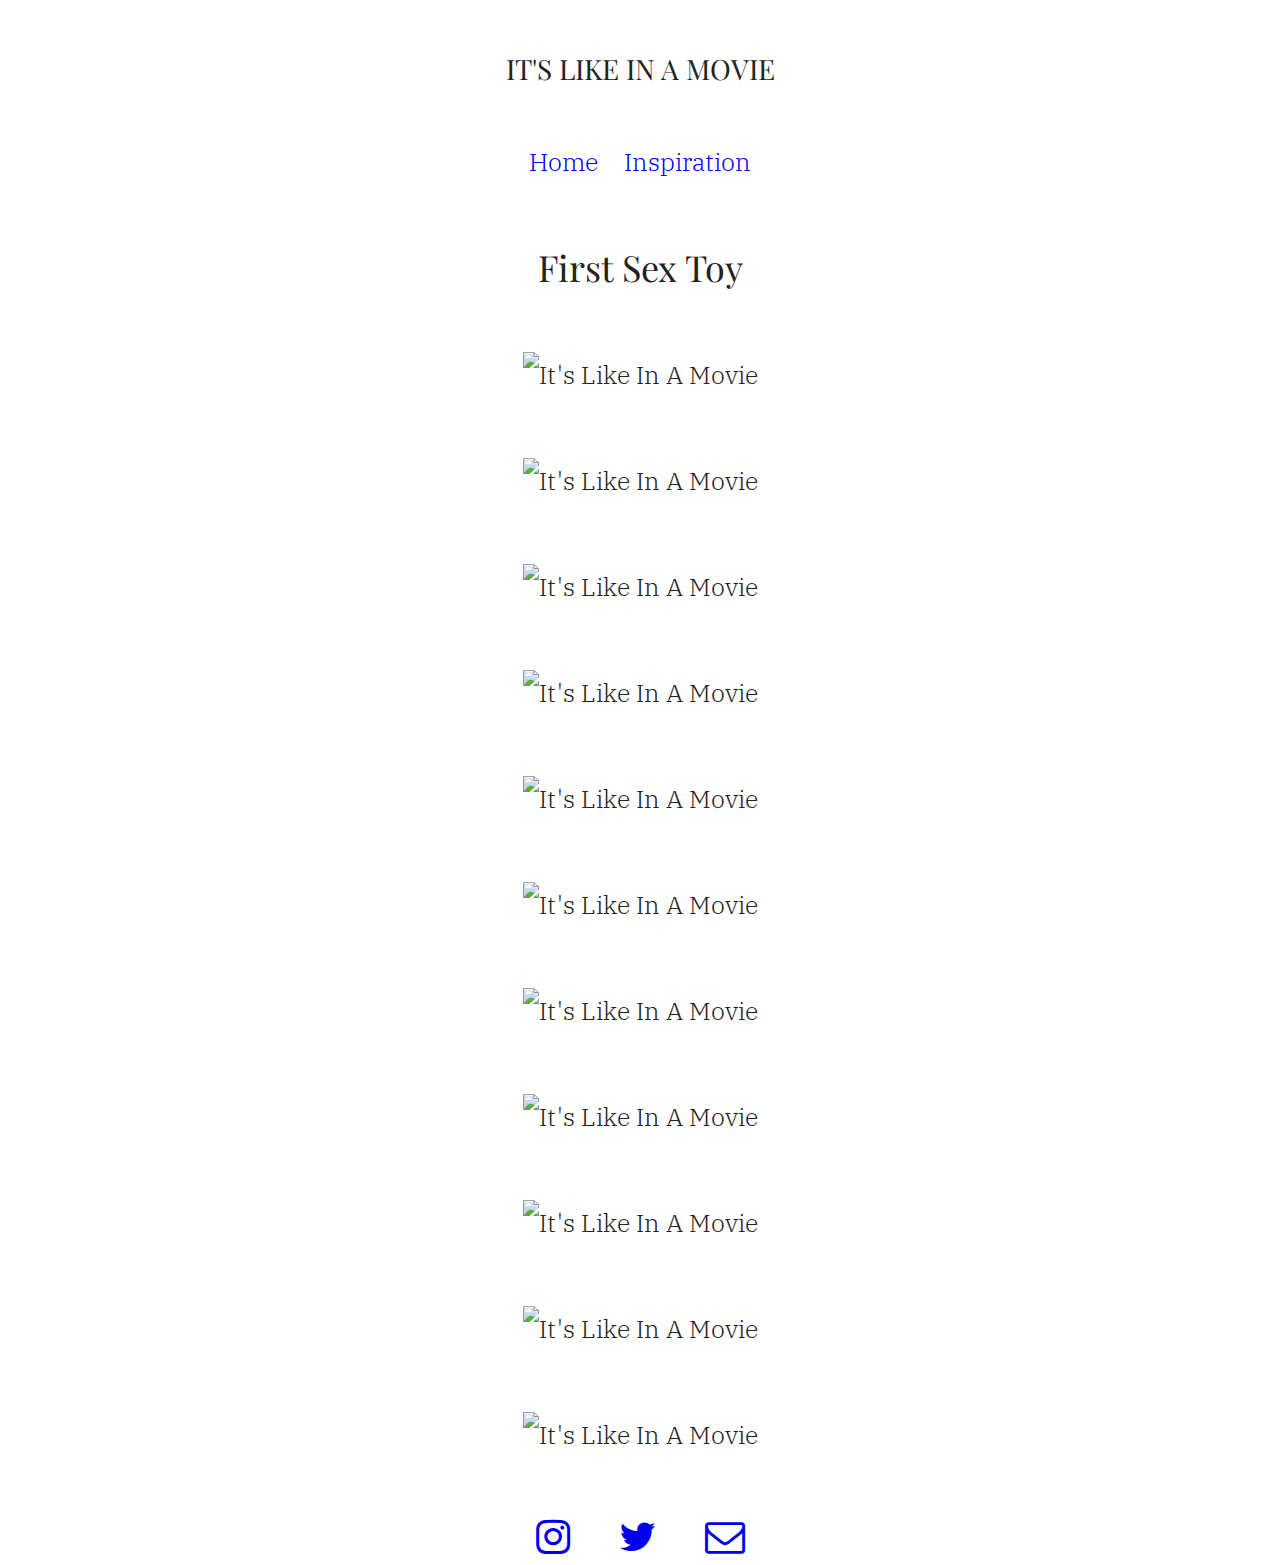
==== docs/first-sex-toy/index.html @ d3c9bdd5 "Update" ====
<!doctype html>

<html lang="en">

<head>
  <meta charset="utf-8">
  <meta name="viewport" content="width=device-width, initial-scale=1, shrink-to-fit=no">

  <title>It's Like In A Movie</title>
  <meta name="description" content="Live your life as if you’re in a movie.">

  <link rel="stylesheet" href="https://stackpath.bootstrapcdn.com/bootstrap/4.1.1/css/bootstrap.min.css" integrity="sha384-WskhaSGFgHYWDcbwN70/dfYBj47jz9qbsMId/iRN3ewGhXQFZCSftd1LZCfmhktB"
    crossorigin="anonymous">
  <link href="https://fonts.googleapis.com/css?family=Playfair+Display:400,400i,700,700i,900" rel="stylesheet">
  <link href="https://fonts.googleapis.com/css?family=IBM+Plex+Serif:300,300i,400,400i,500,500i,600,600i,700i" rel="stylesheet">
  <link rel="stylesheet" href="https://maxcdn.bootstrapcdn.com/font-awesome/4.7.0/css/font-awesome.min.css">

  <link rel="stylesheet" href="./styles.css">

  <!--[if lt IE 9]>
    <script src="https://cdnjs.cloudflare.com/ajax/libs/html5shiv/3.7.3/html5shiv.js"></script>
  <![endif]-->
</head>

<body>

  <div class="container">
    <div class="row">
      <div class="col-sm-12">

        <div class="logo">It's Like In A Movie</div>

        <p class="navigation">
          <a href="/">
            Home
          </a>
          <a href="/inspiration">
            Inspiration
          </a>
        </p>

        <h1>
          First Sex Toy
        </h1>

        <p>
          <img src="https://bytebucket.org/itslikeinamovie/itslikeinamovie.com/raw/134774037c60d1a29a602a386013660060d593de/photos/2018/2018-09-04%20Toy/_DSC5028.jpg"
            alt="It's Like In A Movie" />
        </p>

        <p>
          <img src="https://bytebucket.org/itslikeinamovie/itslikeinamovie.com/raw/134774037c60d1a29a602a386013660060d593de/photos/2018/2018-09-04%20Toy/_DSC5046.jpg"
            alt="It's Like In A Movie" />
        </p>

        <p>
          <img src="https://bytebucket.org/itslikeinamovie/itslikeinamovie.com/raw/134774037c60d1a29a602a386013660060d593de/photos/2018/2018-09-04%20Toy/_DSC5059.jpg"
            alt="It's Like In A Movie" />
        </p>

        <p>
          <img src="https://bytebucket.org/itslikeinamovie/itslikeinamovie.com/raw/134774037c60d1a29a602a386013660060d593de/photos/2018/2018-09-04%20Toy/_DSC5074.jpg"
            alt="It's Like In A Movie" />
        </p>

        <p>
          <img src="https://bytebucket.org/itslikeinamovie/itslikeinamovie.com/raw/134774037c60d1a29a602a386013660060d593de/photos/2018/2018-09-04%20Toy/_DSC5077.jpg"
            alt="It's Like In A Movie" />
        </p>

        <p>
          <img src="https://bytebucket.org/itslikeinamovie/itslikeinamovie.com/raw/134774037c60d1a29a602a386013660060d593de/photos/2018/2018-09-04%20Toy/_DSC5116.jpg"
            alt="It's Like In A Movie" />
        </p>

        <p>
          <img src="https://bytebucket.org/itslikeinamovie/itslikeinamovie.com/raw/134774037c60d1a29a602a386013660060d593de/photos/2018/2018-09-04%20Toy/_DSC5146.jpg"
            alt="It's Like In A Movie" />
        </p>

        <p>
          <img src="https://bytebucket.org/itslikeinamovie/itslikeinamovie.com/raw/134774037c60d1a29a602a386013660060d593de/photos/2018/2018-09-04%20Toy/_DSC5155.jpg"
            alt="It's Like In A Movie" />
        </p>

        <p>
          <img src="https://bytebucket.org/itslikeinamovie/itslikeinamovie.com/raw/134774037c60d1a29a602a386013660060d593de/photos/2018/2018-09-04%20Toy/_DSC5234.jpg"
            alt="It's Like In A Movie" />
        </p>

        <p>
          <img src="https://bytebucket.org/itslikeinamovie/itslikeinamovie.com/raw/134774037c60d1a29a602a386013660060d593de/photos/2018/2018-09-04%20Toy/_DSC5263.jpg"
            alt="It's Like In A Movie" />
        </p>

        <p>
          <img src="https://bytebucket.org/itslikeinamovie/itslikeinamovie.com/raw/134774037c60d1a29a602a386013660060d593de/photos/2018/2018-09-04%20Toy/_DSC5286.jpg"
            alt="It's Like In A Movie" />
        </p>

        <p>
          <a href="https://www.instagram.com/itslikeinamovie" class="social-link">
            <i class="fa fa-instagram" aria-hidden="true"></i>
          </a>
          <a href="https://twitter.com/itslikeinamovie" class="social-link">
            <i class="fa fa-twitter" aria-hidden="true"></i>
          </a>
          <a href="mailto:itslikeinamovie@gmail.com" class="social-link">
            <i class="fa fa-envelope-o" aria-hidden="true"></i>
          </a>
        </p>

      </div>
    </div>
  </div>

  <!-- Global site tag (gtag.js) - Google Analytics -->

</body>

</html>
---- docs/first-sex-toy/styles.css ----
html {
  height: 100%;
  margin: 0;
  padding: 0;
  color: #222;
}

body {
  font-family: "IBM Plex Serif", serif;
  text-align: center;
  margin: 0;
  padding: 0;
}

img {
  max-width: 100%;
  max-height: 1250px;
  margin: 0;
  padding: 5px;
}

.build-your {
  font-size: 25px;
  font-weight: 400;
  margin: 40px 0 10px 0;
  text-transform: uppercase;
}

.logo {
  font-family: "Playfair Display", serif;
  font-size: 28px;
  font-weight: 400;
  text-transform: uppercase;
  margin: 50px 0 0 0;
}

h1 {
  font-family: "Playfair Display", serif;
  font-size: 36px;
  font-weight: 400;
  line-height: 60px;
  margin: 0;
}

h2 {
  font-family: "Playfair Display", serif;
  font-size: 36px;
  font-weight: 400;
  line-height: 60px;
  margin: 0;
}

h3 {
  font-size: 30px;
  font-weight: 400;
  line-height: 48px;
  margin: 50px 0;
}

h4 {
  font-size: 28px;
  font-weight: 300;
  line-height: 40px;
  margin: 50px 15%;
}

p {
  font-size: 25px;
  font-weight: 300;
  margin: 50px 0;
  word-wrap: break-word;
  line-height: 46px;
}

.number {
  display: block;
  font-weight: 400;
  font-style: italic;
  font-size: 40px;
  margin: 20px 0;
}

.progress {
  font-weight: 400;
  font-style: italic;
  font-size: 40px;
}

.cta {
  display: inline-block;
  border: 2px solid;
  padding: 20px 30px;
}

.important {
  font-style: italic;
}

.social-link {
  font-size: 40px;
  text-decoration: none;
  margin: 0 20px;
}

a {
  text-decoration: none;
  word-wrap: break-word;
}

a:hover {
  text-decoration: none;
}

.story {
  display: block;
  margin: 50px 0;
  font-style: italic;
}

.story .fa {
  display: block;
  margin: 0 0 5px 0;
  font-size: 20px;
}

.navigation a {
  margin: 0 10px;
  line-height: 50px;
  white-space: nowrap;
}

.go-next {
  margin: 50px 0;
  font-size: 23px;
}

.comments {
  margin: 50px 0;
}
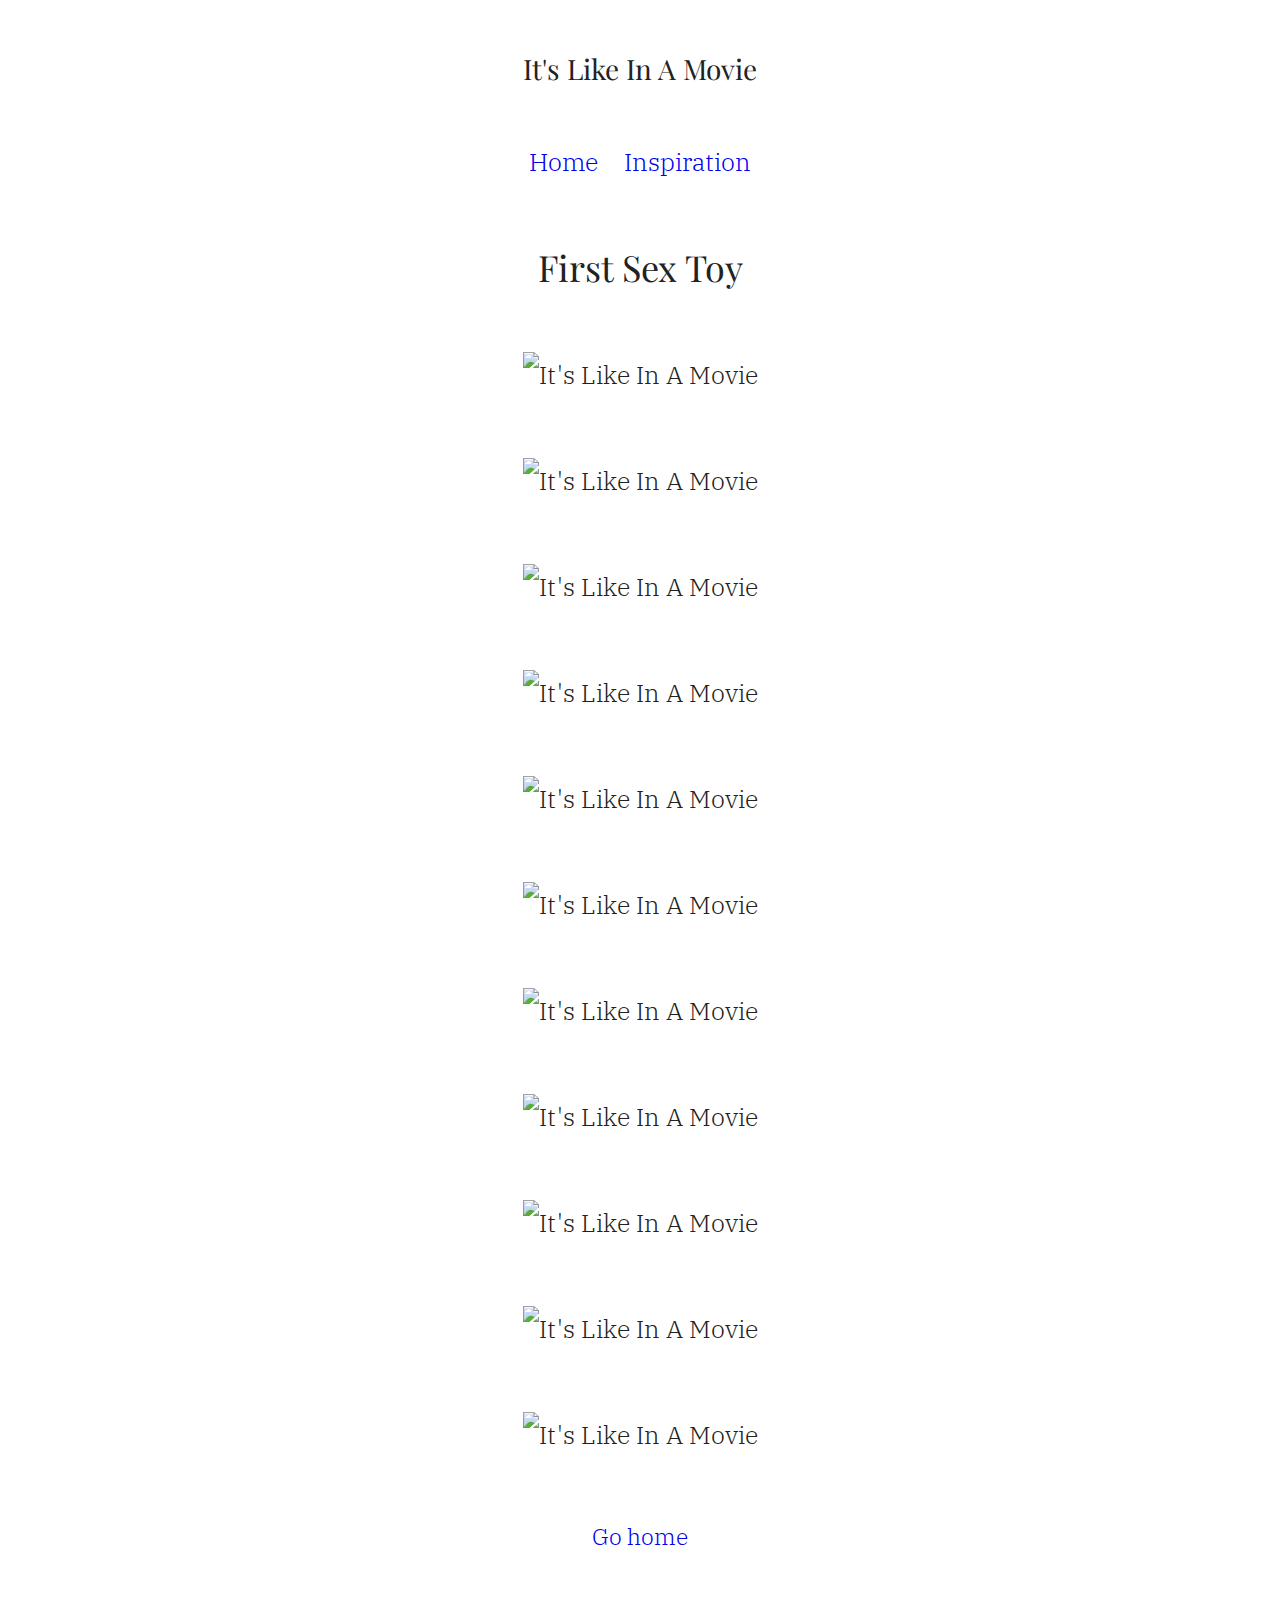
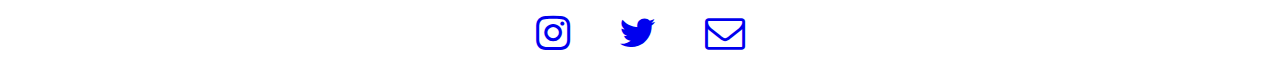
==== commit 785a4620: "Update" ====
--- a/docs/first-sex-toy/index.html
+++ b/docs/first-sex-toy/index.html
@@ -98,6 +98,12 @@
             alt="It's Like In A Movie" />
         </p>
 
+        <p class="go-next">
+          <a href="../">
+            Go home
+          </a>
+        </p>
+
         <p>
           <a href="https://www.instagram.com/itslikeinamovie" class="social-link">
             <i class="fa fa-instagram" aria-hidden="true"></i>
--- a/docs/first-sex-toy/styles.css
+++ b/docs/first-sex-toy/styles.css
@@ -30,7 +30,6 @@
   font-family: "Playfair Display", serif;
   font-size: 28px;
   font-weight: 400;
-  text-transform: uppercase;
   margin: 50px 0 0 0;
 }
 
@@ -133,7 +132,3 @@
   margin: 50px 0;
   font-size: 23px;
 }
-
-.comments {
-  margin: 50px 0;
-}
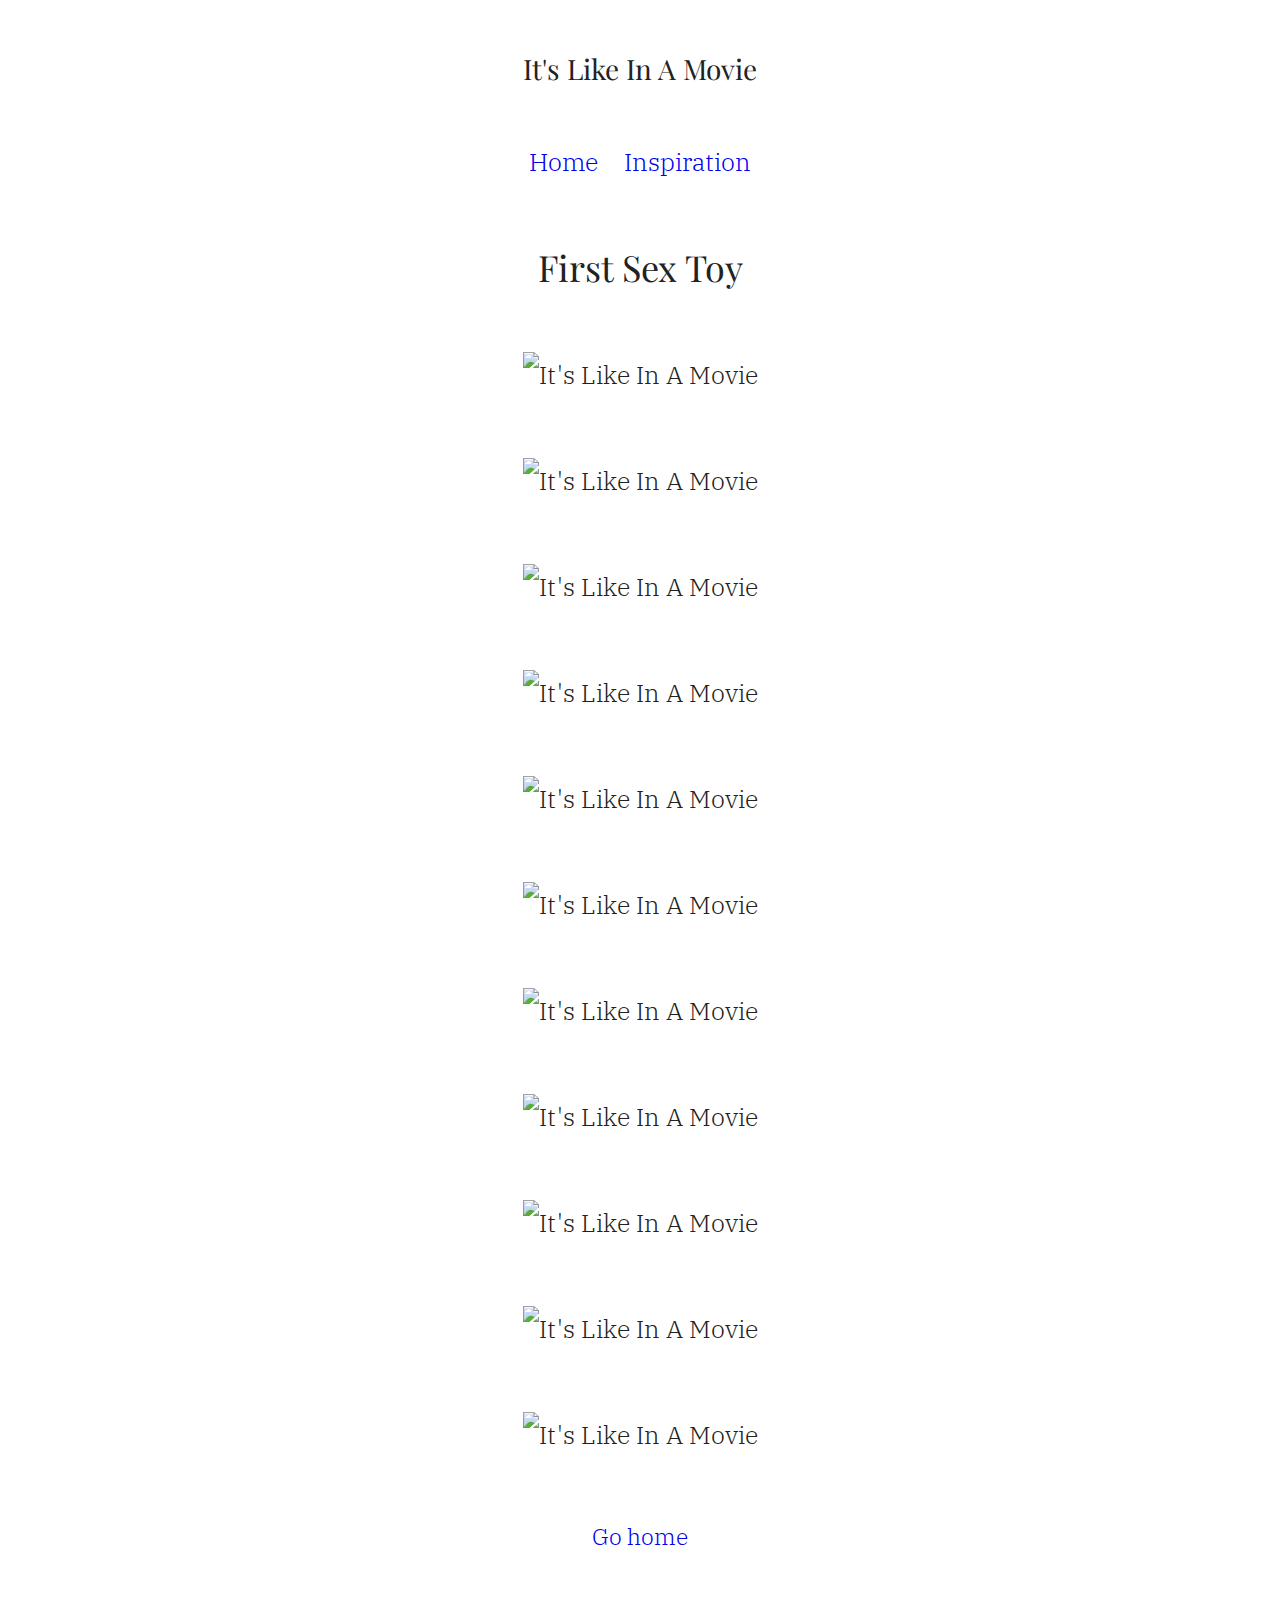
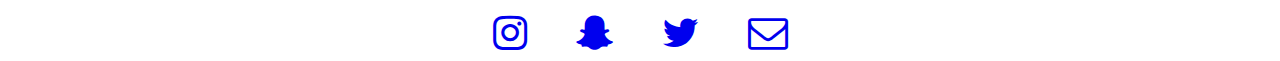
==== commit 536a28d3: "Update" ====
--- a/docs/first-sex-toy/index.html
+++ b/docs/first-sex-toy/index.html
@@ -108,6 +108,9 @@
           <a href="https://www.instagram.com/itslikeinamovie" class="social-link">
             <i class="fa fa-instagram" aria-hidden="true"></i>
           </a>
+          <a href="https://www.snapchat.com/add/itslikeinamovie" class="social-link">
+            <i class="fa fa-snapchat-ghost" aria-hidden="true"></i>
+          </a>
           <a href="https://twitter.com/itslikeinamovie" class="social-link">
             <i class="fa fa-twitter" aria-hidden="true"></i>
           </a>
